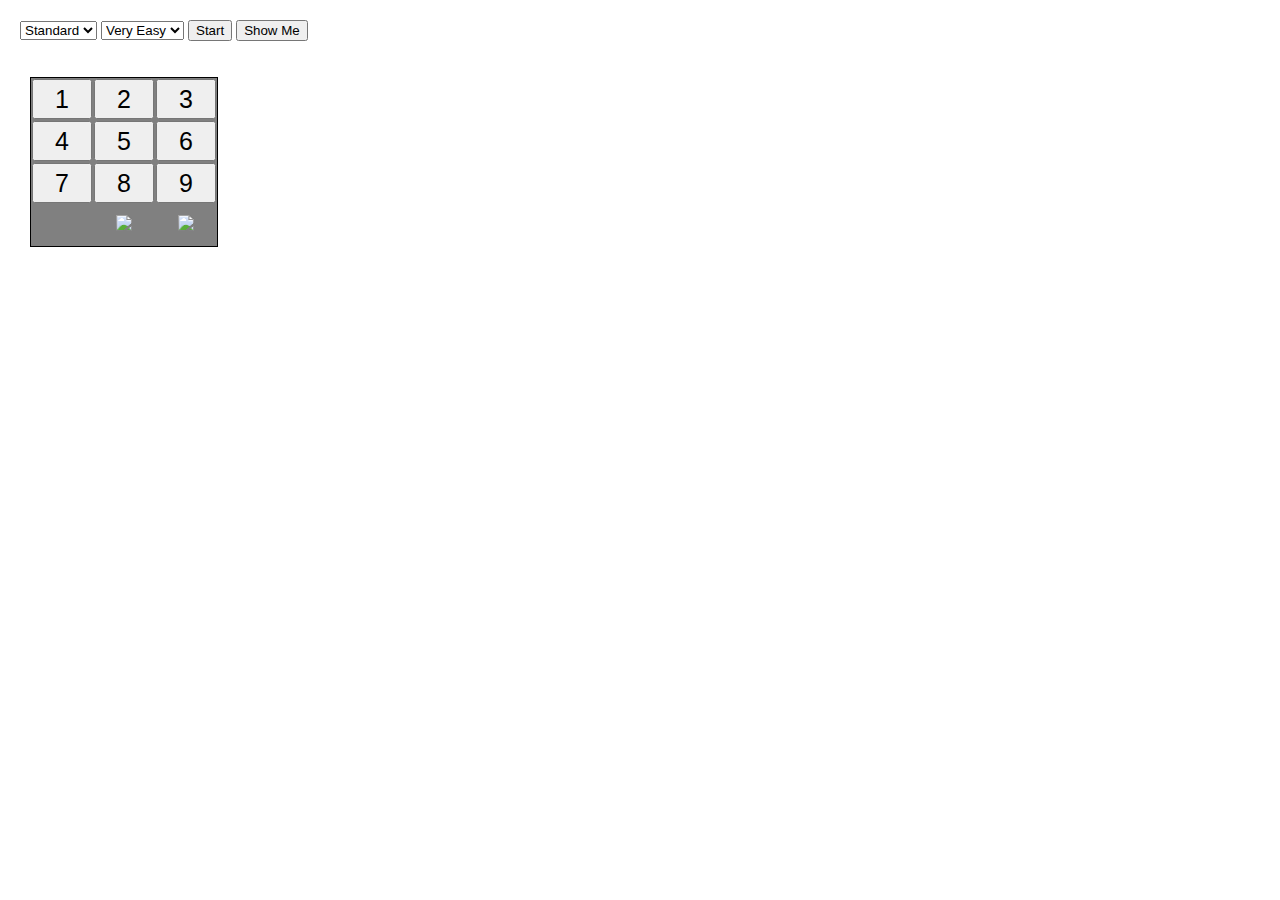
==== index.html @ 5b207a65 "Enhanced the playcell function to include unselecting cell number and added styles." ====
<!doctype html>
<html>
<head>
<title>Sudoku</title>
<link rel="stylesheet" type="text/css" href="css/style.css">

<!-- <script src="js/jquery-3.1.1.min.js" type="text/javascript"></script> -->
<script src="js/game.js" type="text/javascript"></script>
<script src="js/cell.js" type="text/javascript"></script>
<script>
var myGame;
var test = [1,2,3];

function startGame() {
	myGame = new Game(document.getElementById("variation").value, document.getElementById("difficulty").value);
}

function showMe() {
	console.log(test[2]);
}
</script>
</head>

<body>
<div id="header">
	<select name="variation" id="variation">
		<option value="1">Standard</option>
	</select>
	<select name="difficulty" id="difficulty">
		<option value="1">Very Easy</option>
		<option value="2">Easy</option>
		<option value="3">Moderate</option>
		<option value="4">Hard</option>
		<option value="5">Very Hard</option>
	</select>
	<button type="button" onClick="startGame()">Start</button>
	<button type="button" onClick="showMe()">Show Me</button>
	<br/><br/><br/>
</div>
<div id="game-wrapper">
	<div id="game-board-wrapper"></div>
	<div id="game-pad-wrapper">
		<table id="game-pad">
			<tr>
				<td><button onClick="myGame.playNumber(1);">1</button></td>
				<td><button onClick="myGame.playNumber(2);">2</button></td>
				<td><button onClick="myGame.playNumber(3);">3</button></td>
			</tr>
			<tr>
				<td><button onClick="myGame.playNumber(4);">4</button></td>
				<td><button onClick="myGame.playNumber(5);">5</button></td>
				<td><button onClick="myGame.playNumber(6);">6</button></td>
			</tr>
			<tr>
				<td><button onClick="myGame.playNumber(7);">7</button></td>
				<td><button onClick="myGame.playNumber(8);">8</button></td>
				<td><button onClick="myGame.playNumber(9);">9</button></td>
			</tr>
			<tr>
				<td>&nbsp;</td>
				<td><a href="javascript: void(0);" onClick="myGame.clearNumbers();"><img src="img/cross.png" width=30></a></td>
				<td><img src="img/pause.png" width=30></td>
			</tr>
		<table>
	</div>
	<div id="game-error-wrapper"></div>
</div>
</body>
</html>
---- css/style.css ----
html, body {
	padding: 10px;
	margin: 0;
}

div#header {margin: auto;}

div#game-board-wrapper {float: left;}
div#game-pad-wrapper {float: left; margin-left: 10px;}
div#game-error-wrapper {float: left; margin-left: 10px;}

table.game-board {
	margin: auto;
	border-collapse: collapse;
	border: 2px solid black;
}

table.game-board td {
	width: 30px;
	height: 30px;
	padding: 10px;
	font: 30px arial, sans-serif;
	text-align: center;
}x

table.game-board td.highlighted {
	background-color: #EEEEEE;
}

table.game-board td.row-last {
	border-bottom: 1px solid black;
}

table.game-board td.hard-top {
	border-top: 2px solid black;
}

table.game-board td.col-last {
	border-right: 1px solid black;
}

table.game-board td.hard-left {
	border-left: 2px solid black;
}

table.game-board td.normal {
	border-right: 1px solid black;
	border-bottom: 1px solid black;
}

table.game-board td.hand {
	cursor: pointer;
}

table.game-board td.selectedNumber {
	background-color: yellow;
}

table.game-board td.errorCell {
	background-color: #F00;
}

table.game-board td.bold {
	font-weight: bold;
}

table.game-board td.lighter {
	font-weight: lighter;
}

table#game-pad {
	border-collapse: collapse;
	border: 1px solid black;
}

table#game-pad td {
	width: 60px;
	height: 40px;
	text-align: center;
	background-color: grey;	
}

table#game-pad button {
	width: 60px;
	height: 40px;
	font: 25px arial, sans-serif;
	cursor: pointer;
}

div#game-error-wrapper ul {
	list-style: disc;
}
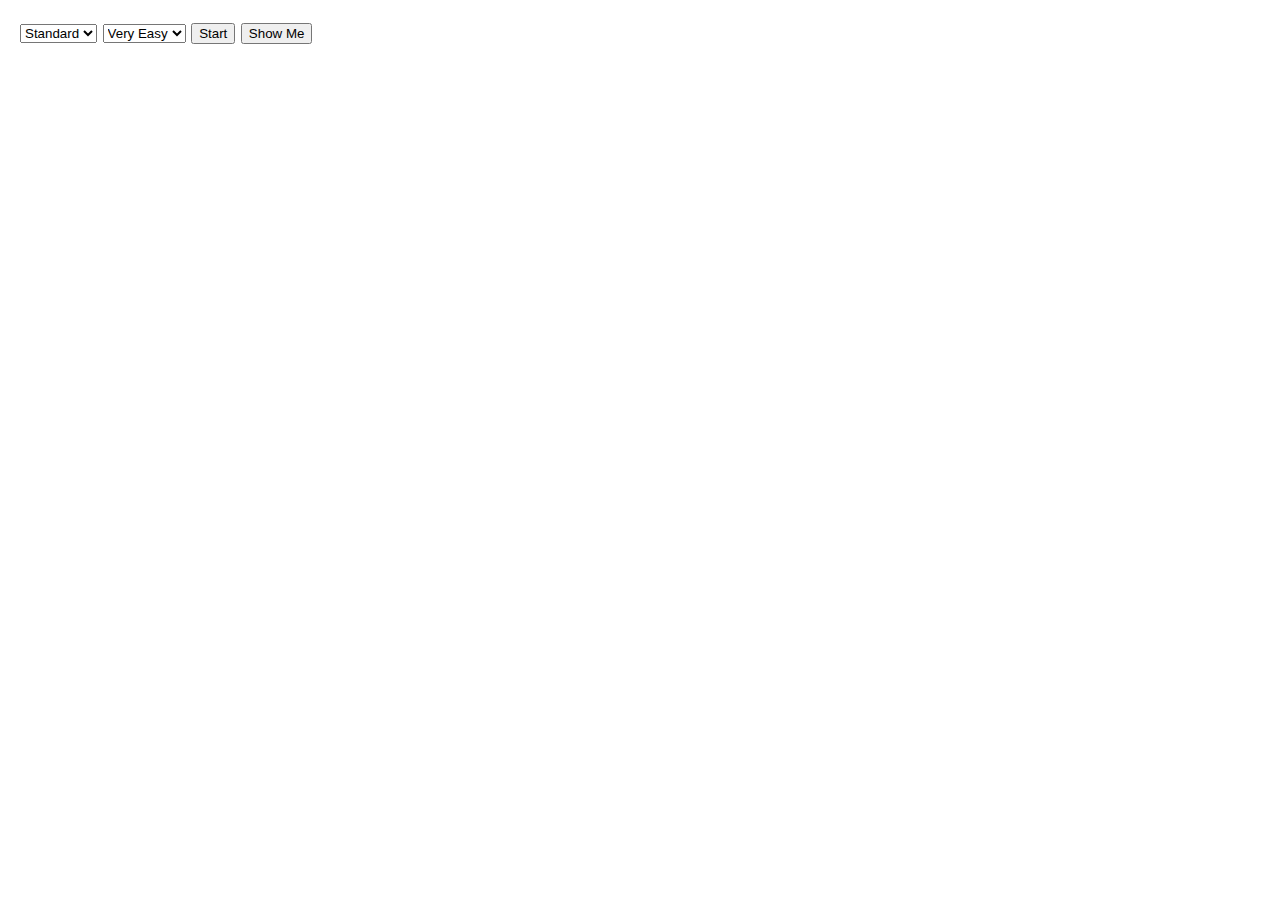
==== commit b3030b04: "Merge branch 'master' of https://github.com/fedomain/sudokuapp" ====
--- a/index.html
+++ b/index.html
@@ -4,19 +4,19 @@
 <title>Sudoku</title>
 <link rel="stylesheet" type="text/css" href="css/style.css">
 
-<!-- <script src="js/jquery-3.1.1.min.js" type="text/javascript"></script> -->
-<script src="js/game.js" type="text/javascript"></script>
-<script src="js/cell.js" type="text/javascript"></script>
+<!-- <script type="text/javascript" src="js/jquery-3.1.1.min.js"></script> -->
+<script type="text/javascript" src="js/game.js"></script>
+<script type="text/javascript" src="js/cell.js"></script>
 <script>
 var myGame;
-var test = [1,2,3];
 
 function startGame() {
 	myGame = new Game(document.getElementById("variation").value, document.getElementById("difficulty").value);
 }
 
 function showMe() {
-	console.log(test[2]);
+	//console.log(test[2]);
+	myGame.fedtest();
 }
 </script>
 </head>
@@ -38,8 +38,12 @@
 	<br/><br/><br/>
 </div>
 <div id="game-wrapper">
+	<div id="game-header-wrapper">
+		<span id="game-header"></span>
+		<span id="game-timer"></span>
+	</div>
 	<div id="game-board-wrapper"></div>
-	<div id="game-pad-wrapper">
+	<div id="game-pad-wrapper" class="hide">
 		<table id="game-pad">
 			<tr>
 				<td><button onClick="myGame.playNumber(1);">1</button></td>
@@ -65,5 +69,6 @@
 	</div>
 	<div id="game-error-wrapper"></div>
 </div>
+<div id="fedtest"></div>
 </body>
-</html>+</html>
--- a/css/style.css
+++ b/css/style.css
@@ -1,13 +1,17 @@
 html, body {
 	padding: 10px;
 	margin: 0;
+	font: 20px arial, sans-serif;
 }
 
 div#header {margin: auto;}
+div#game-wrapper {width: 70%;}
 
-div#game-board-wrapper {float: left;}
-div#game-pad-wrapper {float: left; margin-left: 10px;}
-div#game-error-wrapper {float: left; margin-left: 10px;}
+div#game-header-wrapper {width: 100%; padding: 5px;}
+div#game-board-wrapper {float: left; width: 50%;}
+div#game-pad-wrapper {float: right; width: 50%; height: 170px;}
+div#game-error-wrapper {float: left; width: 100%;}
+
 
 table.game-board {
 	margin: auto;
@@ -19,9 +23,9 @@
 	width: 30px;
 	height: 30px;
 	padding: 10px;
-	font: 30px arial, sans-serif;
+	font-size: 30px;
 	text-align: center;
-}x
+}
 
 table.game-board td.highlighted {
 	background-color: #EEEEEE;
@@ -77,16 +81,21 @@
 	width: 60px;
 	height: 40px;
 	text-align: center;
-	background-color: grey;	
+	background-color: grey;
 }
 
 table#game-pad button {
 	width: 60px;
 	height: 40px;
-	font: 25px arial, sans-serif;
+	font-size: 25px;
 	cursor: pointer;
 }
 
 div#game-error-wrapper ul {
-	list-style: disc;
-}+	list-style: none;
+	font-size: 15px;
+}
+
+/* generic classes */
+.hide {display: none;}
+.show {display: block;}
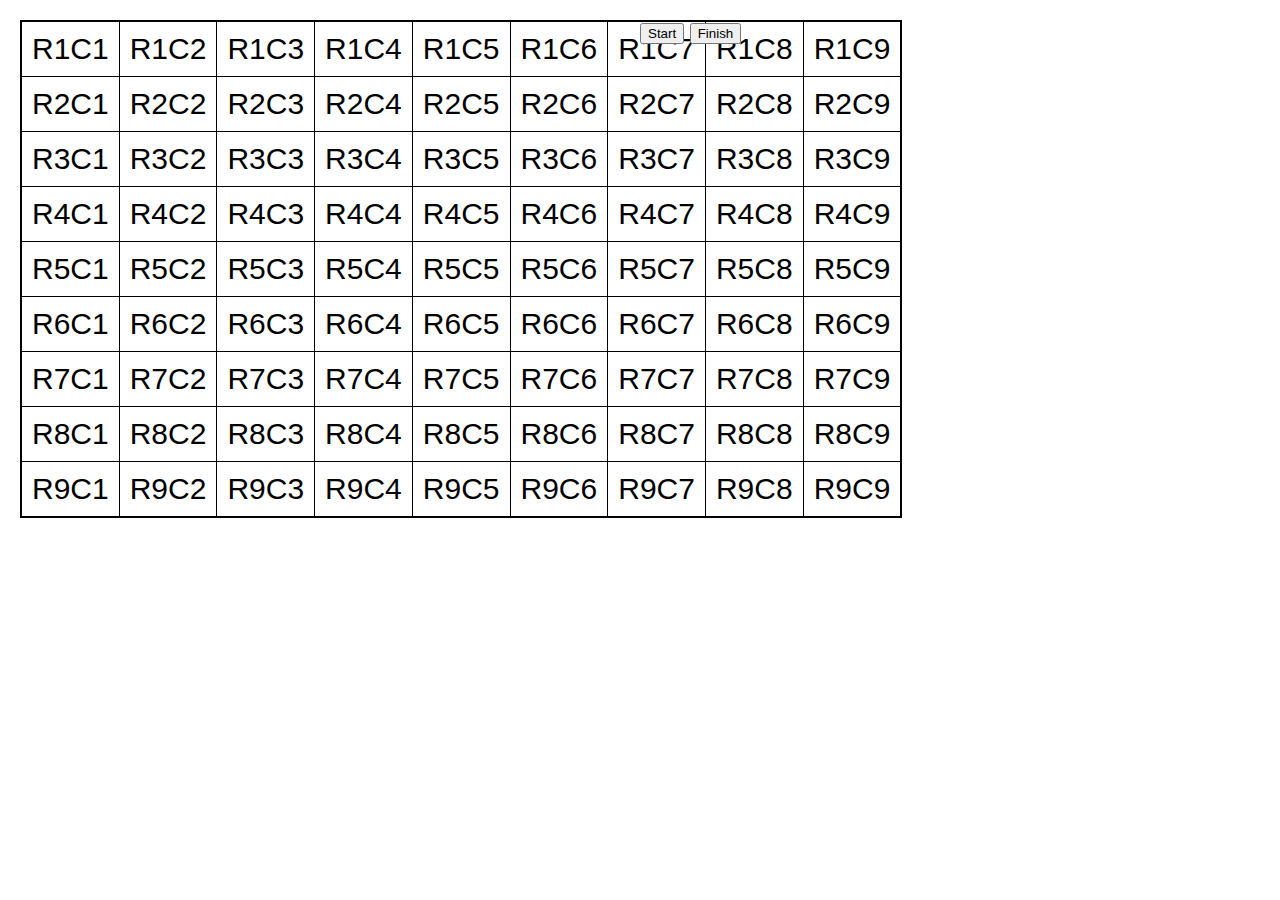
==== commit 12080e2e: "Completed the creation of the game board and some of the interface design" ====
--- a/index.html
+++ b/index.html
@@ -1,74 +1,158 @@
 <!doctype html>
 <html>
 <head>
+<meta http-equiv="Content-Type" content="text/html; charset=utf-8"/>
 <title>Sudoku</title>
 <link rel="stylesheet" type="text/css" href="css/style.css">
+<script>
+	function getRndInteger(minimum, maximum) {
+		var max = maximum + 1;
+		var result = Math.floor(Math.random() * (max - minimum)) + minimum;
+		return result;
+	}
 
-<!-- <script type="text/javascript" src="js/jquery-3.1.1.min.js"></script> -->
-<script type="text/javascript" src="js/game.js"></script>
-<script type="text/javascript" src="js/cell.js"></script>
-<script>
-var myGame;
+	function getNumberOfRandoms(number, min, max) {
+		var random = 0;
+		var result = [];
 
-function startGame() {
-	myGame = new Game(document.getElementById("variation").value, document.getElementById("difficulty").value);
-}
+		while (result.length < number) {
+			random = getRndInteger(min, max);
 
-function showMe() {
-	//console.log(test[2]);
-	myGame.fedtest();
-}
+			if (!result.includes(random)) {
+				result.push(random);
+			}
+		}
+
+		return result;
+	}
+
+	function getStart() {
+		showResult(getNumberOfRandoms(30, 1, 81));
+	}
+
+	function getFinish() {
+		showResult(getNumberOfRandoms(9, 1, 9));
+	}
+
+	function showResult(result) {
+		var html = "";
+		for (var i=0; i<result.length; i++) {
+			html += "[" + result[i] + "] ";
+		}
+
+		document.getElementById("result").innerHTML = html;
+	}
 </script>
 </head>
 
 <body>
-<div id="header">
-	<select name="variation" id="variation">
-		<option value="1">Standard</option>
-	</select>
-	<select name="difficulty" id="difficulty">
-		<option value="1">Very Easy</option>
-		<option value="2">Easy</option>
-		<option value="3">Moderate</option>
-		<option value="4">Hard</option>
-		<option value="5">Very Hard</option>
-	</select>
-	<button type="button" onClick="startGame()">Start</button>
-	<button type="button" onClick="showMe()">Show Me</button>
-	<br/><br/><br/>
+<div id="game-board-wrapper">
+	<table class="game-board">
+		<tr id="row1">
+			<td id="R1C1" class="normal alt-background">R1C1</td>
+			<td id="R1C2" class="normal alt-background">R1C2</td>
+			<td id="R1C3" class="normal alt-background heavy-border-right">R1C3</td>
+			<td id="R1C4" class="normal">R1C4</td>
+			<td id="R1C5" class="normal">R1C5</td>
+			<td id="R1C6" class="normal heavy-border-right">R1C6</td>
+			<td id="R1C7" class="normal alt-background">R1C7</td>
+			<td id="R1C8" class="normal alt-background">R1C8</td>
+			<td id="R1C9" class="normal alt-background">R1C9</td>
+		</tr>
+		<tr id="row2">
+			<td id="R2C1" class="normal alt-background">R2C1</td>
+			<td id="R2C2" class="normal alt-background">R2C2</td>
+			<td id="R2C3" class="normal alt-background heavy-border-right">R2C3</td>
+			<td id="R2C4" class="normal">R2C4</td>
+			<td id="R2C5" class="normal">R2C5</td>
+			<td id="R2C6" class="normal heavy-border-right">R2C6</td>
+			<td id="R2C7" class="normal alt-background">R2C7</td>
+			<td id="R2C8" class="normal alt-background">R2C8</td>
+			<td id="R2C9" class="normal alt-background">R2C9</td>
+		</tr>
+		<tr id="row3">
+			<td id="R3C1" class="normal alt-background heavy-border-bottom">R3C1</td>
+			<td id="R3C2" class="normal alt-background heavy-border-bottom">R3C2</td>
+			<td id="R3C3" class="normal alt-background heavy-border-bottom heavy-border-right">R3C3</td>
+			<td id="R3C4" class="normal heavy-border-bottom">R3C4</td>
+			<td id="R3C5" class="normal heavy-border-bottom">R3C5</td>
+			<td id="R3C6" class="normal heavy-border-bottom heavy-border-right">R3C6</td>
+			<td id="R3C7" class="normal alt-background heavy-border-bottom">R3C7</td>
+			<td id="R3C8" class="normal alt-background heavy-border-bottom">R3C8</td>
+			<td id="R3C9" class="normal alt-background heavy-border-bottom">R3C9</td>
+		</tr>
+		<tr id="row4">
+			<td id="R4C1" class="normal">R4C1</td>
+			<td id="R4C2" class="normal">R4C2</td>
+			<td id="R4C3" class="normal heavy-border-right">R4C3</td>
+			<td id="R4C4" class="normal alt-background">R4C4</td>
+			<td id="R4C5" class="normal alt-background">R4C5</td>
+			<td id="R4C6" class="normal alt-background heavy-border-right">R4C6</td>
+			<td id="R4C7" class="normal">R4C7</td>
+			<td id="R4C8" class="normal">R4C8</td>
+			<td id="R4C9" class="normal">R4C9</td>
+		</tr>
+		<tr id="row5">
+			<td id="R5C1" class="normal">R5C1</td>
+			<td id="R5C2" class="normal">R5C2</td>
+			<td id="R5C3" class="normal heavy-border-right">R5C3</td>
+			<td id="R5C4" class="normal alt-background">R5C4</td>
+			<td id="R5C5" class="normal alt-background">R5C5</td>
+			<td id="R5C6" class="normal alt-background heavy-border-right">R5C6</td>
+			<td id="R5C7" class="normal">R5C7</td>
+			<td id="R5C8" class="normal">R5C8</td>
+			<td id="R5C9" class="normal">R5C9</td>
+		</tr>
+		<tr id="row6">
+			<td id="R6C1" class="normal heavy-border-bottom">R6C1</td>
+			<td id="R6C2" class="normal heavy-border-bottom">R6C2</td>
+			<td id="R6C3" class="normal heavy-border-bottom heavy-border-right">R6C3</td>
+			<td id="R6C4" class="normal alt-background heavy-border-bottom">R6C4</td>
+			<td id="R6C5" class="normal alt-background heavy-border-bottom">R6C5</td>
+			<td id="R6C6" class="normal alt-background heavy-border-bottom heavy-border-right">R6C6</td>
+			<td id="R6C7" class="normal heavy-border-bottom">R6C7</td>
+			<td id="R6C8" class="normal heavy-border-bottom">R6C8</td>
+			<td id="R6C9" class="normal heavy-border-bottom">R6C9</td>
+		</tr>
+		<tr id="row7">
+			<td id="R7C1" class="normal alt-background">R7C1</td>
+			<td id="R7C2" class="normal alt-background">R7C2</td>
+			<td id="R7C3" class="normal alt-background heavy-border-right">R7C3</td>
+			<td id="R7C4" class="normal">R7C4</td>
+			<td id="R7C5" class="normal">R7C5</td>
+			<td id="R7C6" class="normal heavy-border-right">R7C6</td>
+			<td id="R7C7" class="normal alt-background">R7C7</td>
+			<td id="R7C8" class="normal alt-background">R7C8</td>
+			<td id="R7C9" class="normal alt-background">R7C9</td>
+		</tr>
+		<tr id="row8">
+			<td id="R8C1" class="normal alt-background">R8C1</td>
+			<td id="R8C2" class="normal alt-background">R8C2</td>
+			<td id="R8C3" class="normal alt-background heavy-border-right">R8C3</td>
+			<td id="R8C4" class="normal">R8C4</td>
+			<td id="R8C5" class="normal">R8C5</td>
+			<td id="R8C6" class="normal heavy-border-right">R8C6</td>
+			<td id="R8C7" class="normal alt-background">R8C7</td>
+			<td id="R8C8" class="normal alt-background">R8C8</td>
+			<td id="R8C9" class="normal alt-background">R8C9</td>
+		</tr>
+		<tr id="row9">
+			<td id="R9C1" class="normal alt-background">R9C1</td>
+			<td id="R9C2" class="normal alt-background">R9C2</td>
+			<td id="R9C3" class="normal alt-background heavy-border-right">R9C3</td>
+			<td id="R9C4" class="normal">R9C4</td>
+			<td id="R9C5" class="normal">R9C5</td>
+			<td id="R9C6" class="normal heavy-border-right">R9C6</td>
+			<td id="R9C7" class="normal alt-background">R9C7</td>
+			<td id="R9C8" class="normal alt-background">R9C8</td>
+			<td id="R9C9" class="normal alt-background">R9C9</td>
+		</tr>
+	</table>
 </div>
-<div id="game-wrapper">
-	<div id="game-header-wrapper">
-		<span id="game-header"></span>
-		<span id="game-timer"></span>
-	</div>
-	<div id="game-board-wrapper"></div>
-	<div id="game-pad-wrapper" class="hide">
-		<table id="game-pad">
-			<tr>
-				<td><button onClick="myGame.playNumber(1);">1</button></td>
-				<td><button onClick="myGame.playNumber(2);">2</button></td>
-				<td><button onClick="myGame.playNumber(3);">3</button></td>
-			</tr>
-			<tr>
-				<td><button onClick="myGame.playNumber(4);">4</button></td>
-				<td><button onClick="myGame.playNumber(5);">5</button></td>
-				<td><button onClick="myGame.playNumber(6);">6</button></td>
-			</tr>
-			<tr>
-				<td><button onClick="myGame.playNumber(7);">7</button></td>
-				<td><button onClick="myGame.playNumber(8);">8</button></td>
-				<td><button onClick="myGame.playNumber(9);">9</button></td>
-			</tr>
-			<tr>
-				<td>&nbsp;</td>
-				<td><a href="javascript: void(0);" onClick="myGame.clearNumbers();"><img src="img/cross.png" width=30></a></td>
-				<td><img src="img/pause.png" width=30></td>
-			</tr>
-		<table>
-	</div>
-	<div id="game-error-wrapper"></div>
+<div id="game-controls">
+	<button onClick="getStart();">Start</button>
+	<button onClick="getFinish();">Finish</button>
 </div>
-<div id="fedtest"></div>
+<div id="result"></div>
 </body>
 </html>
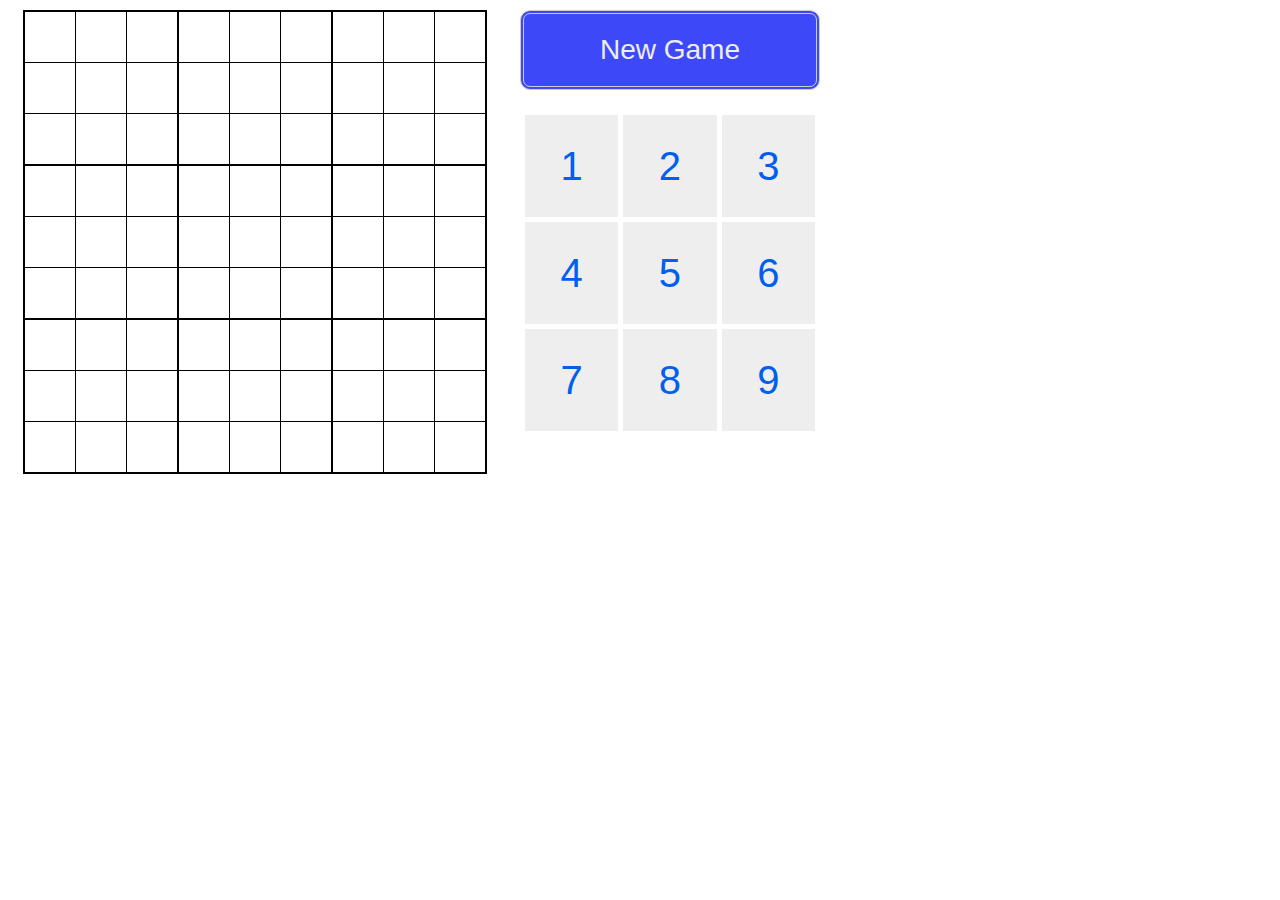
==== commit 12a55553: "continuing to add functions" ====
--- a/index.html
+++ b/index.html
@@ -1,158 +1,140 @@
-<!doctype html>
-<html>
+<!DOCTYPE html>
+<hrml>
 <head>
 <meta http-equiv="Content-Type" content="text/html; charset=utf-8"/>
-<title>Sudoku</title>
+<title>Fedtest</title>
 <link rel="stylesheet" type="text/css" href="css/style.css">
-<script>
-	function getRndInteger(minimum, maximum) {
-		var max = maximum + 1;
-		var result = Math.floor(Math.random() * (max - minimum)) + minimum;
-		return result;
-	}
-
-	function getNumberOfRandoms(number, min, max) {
-		var random = 0;
-		var result = [];
-
-		while (result.length < number) {
-			random = getRndInteger(min, max);
-
-			if (!result.includes(random)) {
-				result.push(random);
-			}
-		}
-
-		return result;
-	}
-
-	function getStart() {
-		showResult(getNumberOfRandoms(30, 1, 81));
-	}
-
-	function getFinish() {
-		showResult(getNumberOfRandoms(9, 1, 9));
-	}
-
-	function showResult(result) {
-		var html = "";
-		for (var i=0; i<result.length; i++) {
-			html += "[" + result[i] + "] ";
-		}
-
-		document.getElementById("result").innerHTML = html;
-	}
-</script>
+<script src="js/helper.js"></script>
+<script src="js/sudoku.js"></script>
+<script src="js/cell.js"></script>
+<script src="js/game.js"></script>
 </head>
 
 <body>
-<div id="game-board-wrapper">
-	<table class="game-board">
-		<tr id="row1">
-			<td id="R1C1" class="normal alt-background">R1C1</td>
-			<td id="R1C2" class="normal alt-background">R1C2</td>
-			<td id="R1C3" class="normal alt-background heavy-border-right">R1C3</td>
-			<td id="R1C4" class="normal">R1C4</td>
-			<td id="R1C5" class="normal">R1C5</td>
-			<td id="R1C6" class="normal heavy-border-right">R1C6</td>
-			<td id="R1C7" class="normal alt-background">R1C7</td>
-			<td id="R1C8" class="normal alt-background">R1C8</td>
-			<td id="R1C9" class="normal alt-background">R1C9</td>
-		</tr>
-		<tr id="row2">
-			<td id="R2C1" class="normal alt-background">R2C1</td>
-			<td id="R2C2" class="normal alt-background">R2C2</td>
-			<td id="R2C3" class="normal alt-background heavy-border-right">R2C3</td>
-			<td id="R2C4" class="normal">R2C4</td>
-			<td id="R2C5" class="normal">R2C5</td>
-			<td id="R2C6" class="normal heavy-border-right">R2C6</td>
-			<td id="R2C7" class="normal alt-background">R2C7</td>
-			<td id="R2C8" class="normal alt-background">R2C8</td>
-			<td id="R2C9" class="normal alt-background">R2C9</td>
-		</tr>
-		<tr id="row3">
-			<td id="R3C1" class="normal alt-background heavy-border-bottom">R3C1</td>
-			<td id="R3C2" class="normal alt-background heavy-border-bottom">R3C2</td>
-			<td id="R3C3" class="normal alt-background heavy-border-bottom heavy-border-right">R3C3</td>
-			<td id="R3C4" class="normal heavy-border-bottom">R3C4</td>
-			<td id="R3C5" class="normal heavy-border-bottom">R3C5</td>
-			<td id="R3C6" class="normal heavy-border-bottom heavy-border-right">R3C6</td>
-			<td id="R3C7" class="normal alt-background heavy-border-bottom">R3C7</td>
-			<td id="R3C8" class="normal alt-background heavy-border-bottom">R3C8</td>
-			<td id="R3C9" class="normal alt-background heavy-border-bottom">R3C9</td>
-		</tr>
-		<tr id="row4">
-			<td id="R4C1" class="normal">R4C1</td>
-			<td id="R4C2" class="normal">R4C2</td>
-			<td id="R4C3" class="normal heavy-border-right">R4C3</td>
-			<td id="R4C4" class="normal alt-background">R4C4</td>
-			<td id="R4C5" class="normal alt-background">R4C5</td>
-			<td id="R4C6" class="normal alt-background heavy-border-right">R4C6</td>
-			<td id="R4C7" class="normal">R4C7</td>
-			<td id="R4C8" class="normal">R4C8</td>
-			<td id="R4C9" class="normal">R4C9</td>
-		</tr>
-		<tr id="row5">
-			<td id="R5C1" class="normal">R5C1</td>
-			<td id="R5C2" class="normal">R5C2</td>
-			<td id="R5C3" class="normal heavy-border-right">R5C3</td>
-			<td id="R5C4" class="normal alt-background">R5C4</td>
-			<td id="R5C5" class="normal alt-background">R5C5</td>
-			<td id="R5C6" class="normal alt-background heavy-border-right">R5C6</td>
-			<td id="R5C7" class="normal">R5C7</td>
-			<td id="R5C8" class="normal">R5C8</td>
-			<td id="R5C9" class="normal">R5C9</td>
-		</tr>
-		<tr id="row6">
-			<td id="R6C1" class="normal heavy-border-bottom">R6C1</td>
-			<td id="R6C2" class="normal heavy-border-bottom">R6C2</td>
-			<td id="R6C3" class="normal heavy-border-bottom heavy-border-right">R6C3</td>
-			<td id="R6C4" class="normal alt-background heavy-border-bottom">R6C4</td>
-			<td id="R6C5" class="normal alt-background heavy-border-bottom">R6C5</td>
-			<td id="R6C6" class="normal alt-background heavy-border-bottom heavy-border-right">R6C6</td>
-			<td id="R6C7" class="normal heavy-border-bottom">R6C7</td>
-			<td id="R6C8" class="normal heavy-border-bottom">R6C8</td>
-			<td id="R6C9" class="normal heavy-border-bottom">R6C9</td>
-		</tr>
-		<tr id="row7">
-			<td id="R7C1" class="normal alt-background">R7C1</td>
-			<td id="R7C2" class="normal alt-background">R7C2</td>
-			<td id="R7C3" class="normal alt-background heavy-border-right">R7C3</td>
-			<td id="R7C4" class="normal">R7C4</td>
-			<td id="R7C5" class="normal">R7C5</td>
-			<td id="R7C6" class="normal heavy-border-right">R7C6</td>
-			<td id="R7C7" class="normal alt-background">R7C7</td>
-			<td id="R7C8" class="normal alt-background">R7C8</td>
-			<td id="R7C9" class="normal alt-background">R7C9</td>
-		</tr>
-		<tr id="row8">
-			<td id="R8C1" class="normal alt-background">R8C1</td>
-			<td id="R8C2" class="normal alt-background">R8C2</td>
-			<td id="R8C3" class="normal alt-background heavy-border-right">R8C3</td>
-			<td id="R8C4" class="normal">R8C4</td>
-			<td id="R8C5" class="normal">R8C5</td>
-			<td id="R8C6" class="normal heavy-border-right">R8C6</td>
-			<td id="R8C7" class="normal alt-background">R8C7</td>
-			<td id="R8C8" class="normal alt-background">R8C8</td>
-			<td id="R8C9" class="normal alt-background">R8C9</td>
-		</tr>
-		<tr id="row9">
-			<td id="R9C1" class="normal alt-background">R9C1</td>
-			<td id="R9C2" class="normal alt-background">R9C2</td>
-			<td id="R9C3" class="normal alt-background heavy-border-right">R9C3</td>
-			<td id="R9C4" class="normal">R9C4</td>
-			<td id="R9C5" class="normal">R9C5</td>
-			<td id="R9C6" class="normal heavy-border-right">R9C6</td>
-			<td id="R9C7" class="normal alt-background">R9C7</td>
-			<td id="R9C8" class="normal alt-background">R9C8</td>
-			<td id="R9C9" class="normal alt-background">R9C9</td>
-		</tr>
-	</table>
+<div id="wrapper">
+  <div id="game-board-wrapper">
+    <table id="game-board">
+      <tr id="row1">
+        <td id="r0c0" class="normal" onClick="game.cellSelect(0,0);"></td>
+        <td id="r0c1" class="normal" onClick="game.cellSelect(0,1);"></td>
+        <td id="r0c2" class="normal heavy-border-right" onClick="game.cellSelect(0,2);"></td>
+        <td id="r0c3" class="normal" onClick="game.cellSelect(0,3);"></td>
+        <td id="r0c4" class="normal" onClick="game.cellSelect(0,4);"></td>
+        <td id="r0c5" class="normal heavy-border-right" onClick="game.cellSelect(0,5);"></td>
+        <td id="r0c6" class="normal" onClick="game.cellSelect(0,6);"></td>
+        <td id="r0c7" class="normal" onClick="game.cellSelect(0,7);"></td>
+        <td id="r0c8" class="normal" onClick="game.cellSelect(0,8);"></td>
+      </tr>
+      <tr id="row2">
+        <td id="r1c0" class="normal" onClick="game.cellSelect(1,0);"></td>
+        <td id="r1c1" class="normal" onClick="game.cellSelect(1,1);"></td>
+        <td id="r1c2" class="normal heavy-border-right" onClick="game.cellSelect(1,2);"></td>
+        <td id="r1c3" class="normal" onClick="game.cellSelect(1,3);"></td>
+        <td id="r1c4" class="normal" onClick="game.cellSelect(1,4);"></td>
+        <td id="r1c5" class="normal heavy-border-right" onClick="game.cellSelect(1,5);"></td>
+        <td id="r1c6" class="normal" onClick="game.cellSelect(1,6);"></td>
+        <td id="r1c7" class="normal" onClick="game.cellSelect(1,7);"></td>
+        <td id="r1c8" class="normal" onClick="game.cellSelect(1,8);"></td>
+      </tr>
+      <tr id="row3">
+        <td id="r2c0" class="normal heavy-border-bottom" onClick="game.cellSelect(2,0);"></td>
+        <td id="r2c1" class="normal heavy-border-bottom" onClick="game.cellSelect(2,1);"></td>
+        <td id="r2c2" class="normal heavy-border-bottom heavy-border-right" onClick="game.cellSelect(2,2);"></td>
+        <td id="r2c3" class="normal heavy-border-bottom" onClick="game.cellSelect(2,3);"></td>
+        <td id="r2c4" class="normal heavy-border-bottom" onClick="game.cellSelect(2,4);"></td>
+        <td id="r2c5" class="normal heavy-border-bottom heavy-border-right" onClick="game.cellSelect(2,5);"></td>
+        <td id="r2c6" class="normal heavy-border-bottom" onClick="game.cellSelect(2,6);"></td>
+        <td id="r2c7" class="normal heavy-border-bottom" onClick="game.cellSelect(2,7);"></td>
+        <td id="r2c8" class="normal heavy-border-bottom" onClick="game.cellSelect(2,8);"></td>
+      </tr>
+      <tr id="row4">
+        <td id="r3c0" class="normal" onClick="game.cellSelect(3,0);"></td>
+        <td id="r3c1" class="normal" onClick="game.cellSelect(3,1);"></td>
+        <td id="r3c2" class="normal heavy-border-right" onClick="game.cellSelect(3,2);"></td>
+        <td id="r3c3" class="normal" onClick="game.cellSelect(3,3);"></td>
+        <td id="r3c4" class="normal" onClick="game.cellSelect(3,4);"></td>
+        <td id="r3c5" class="normal heavy-border-right" onClick="game.cellSelect(3,5);"></td>
+        <td id="r3c6" class="normal" onClick="game.cellSelect(3,6);"></td>
+        <td id="r3c7" class="normal" onClick="game.cellSelect(3,7);"></td>
+        <td id="r3c8" class="normal" onClick="game.cellSelect(3,8);"></td>
+      </tr>
+      <tr id="row5">
+        <td id="r4c0" class="normal" onClick="game.cellSelect(4,0);"></td>
+        <td id="r4c1" class="normal" onClick="game.cellSelect(4,1);"></td>
+        <td id="r4c2" class="normal heavy-border-right" onClick="game.cellSelect(4,2);"></td>
+        <td id="r4c3" class="normal" onClick="game.cellSelect(4,3);"></td>
+        <td id="r4c4" class="normal" onClick="game.cellSelect(4,4);"></td>
+        <td id="r4c5" class="normal heavy-border-right" onClick="game.cellSelect(4,5);"></td>
+        <td id="r4c6" class="normal" onClick="game.cellSelect(4,6);"></td>
+        <td id="r4c7" class="normal" onClick="game.cellSelect(4,7);"></td>
+        <td id="r4c8" class="normal" onClick="game.cellSelect(4,8);"></td>
+      </tr>
+      <tr id="row6">
+        <td id="r5c0" class="normal heavy-border-bottom" onClick="game.cellSelect(5,0);"></td>
+        <td id="r5c1" class="normal heavy-border-bottom" onClick="game.cellSelect(5,1);"></td>
+        <td id="r5c2" class="normal heavy-border-bottom heavy-border-right" onClick="game.cellSelect(5,2);"></td>
+        <td id="r5c3" class="normal heavy-border-bottom" onClick="game.cellSelect(5,3);"></td>
+        <td id="r5c4" class="normal heavy-border-bottom" onClick="game.cellSelect(5,4);"></td>
+        <td id="r5c5" class="normal heavy-border-bottom heavy-border-right" onClick="game.cellSelect(5,5);"></td>
+        <td id="r5c6" class="normal heavy-border-bottom" onClick="game.cellSelect(5,6);"></td>
+        <td id="r5c7" class="normal heavy-border-bottom" onClick="game.cellSelect(5,7);"></td>
+        <td id="r5c8" class="normal heavy-border-bottom" onClick="game.cellSelect(5,8);"></td>
+      </tr>
+      <tr id="row7">
+        <td id="r6c0" class="normal" onClick="game.cellSelect(6,0);"></td>
+        <td id="r6c1" class="normal" onClick="game.cellSelect(6,1);"></td>
+        <td id="r6c2" class="normal heavy-border-right" onClick="game.cellSelect(6,2);"></td>
+        <td id="r6c3" class="normal" onClick="game.cellSelect(6,3);"></td>
+        <td id="r6c4" class="normal" onClick="game.cellSelect(6,4);"></td>
+        <td id="r6c5" class="normal heavy-border-right" onClick="game.cellSelect(6,5);"></td>
+        <td id="r6c6" class="normal" onClick="game.cellSelect(6,6);"></td>
+        <td id="r6c7" class="normal" onClick="game.cellSelect(6,7);"></td>
+        <td id="r6c8" class="normal" onClick="game.cellSelect(6,8);"></td>
+      </tr>
+      <tr id="row8">
+        <td id="r7c0" class="normal" onClick="game.cellSelect(7,0);"></td>
+        <td id="r7c1" class="normal" onClick="game.cellSelect(7,1);"></td>
+        <td id="r7c2" class="normal heavy-border-right" onClick="game.cellSelect(7,2);"></td>
+        <td id="r7c3" class="normal" onClick="game.cellSelect(7,3);"></td>
+        <td id="r7c4" class="normal" onClick="game.cellSelect(7,4);"></td>
+        <td id="r7c5" class="normal heavy-border-right" onClick="game.cellSelect(7,5);"></td>
+        <td id="r7c6" class="normal" onClick="game.cellSelect(7,6);"></td>
+        <td id="r7c7" class="normal" onClick="game.cellSelect(7,7);"></td>
+        <td id="r7c8" class="normal" onClick="game.cellSelect(7,8);"></td>
+      </tr>
+      <tr id="row9">
+        <td id="r8c0" class="normal" onClick="game.cellSelect(8,0);"></td>
+        <td id="r8c1" class="normal" onClick="game.cellSelect(8,1);"></td>
+        <td id="r8c2" class="normal heavy-border-right" onClick="game.cellSelect(8,2);"></td>
+        <td id="r8c3" class="normal" onClick="game.cellSelect(8,3);"></td>
+        <td id="r8c4" class="normal" onClick="game.cellSelect(8,4);"></td>
+        <td id="r8c5" class="normal heavy-border-right" onClick="game.cellSelect(8,5);"></td>
+        <td id="r8c6" class="normal" onClick="game.cellSelect(8,6);"></td>
+        <td id="r8c7" class="normal" onClick="game.cellSelect(8,7);"></td>
+        <td id="r8c8" class="normal" onClick="game.cellSelect(8,8);"></td>
+      </tr>
+    </table>
+  </div>
+  <div id="game-pad-wrapper">
+    <button onclick="game.startGame();" type="button">New Game</button>
+    <table id="game-pad">
+      <tr>
+        <td onclick="game.playNumber(1)">1</td>
+        <td onclick="game.playNumber(2)">2</td>
+        <td onclick="game.playNumber(3)">3</td>
+      </tr>
+      <tr>
+        <td onclick="game.playNumber(4)">4</td>
+        <td onclick="game.playNumber(5)">5</td>
+        <td onclick="game.playNumber(6)">6</td>
+      </tr>
+      <tr>
+        <td onclick="game.playNumber(7)">7</td>
+        <td onclick="game.playNumber(8)">8</td>
+        <td onclick="game.playNumber(9)">9</td>
+      </tr>
+    </table>
+  </div>
 </div>
-<div id="game-controls">
-	<button onClick="getStart();">Start</button>
-	<button onClick="getFinish();">Finish</button>
-</div>
-<div id="result"></div>
 </body>
-</html>
+</hrml>--- a/css/style.css
+++ b/css/style.css
@@ -1,101 +1,92 @@
 html, body {
-	padding: 10px;
+	padding: 0;
 	margin: 0;
 	font: 20px arial, sans-serif;
 }
 
-div#header {margin: auto;}
-div#game-wrapper {width: 70%;}
+div#wrapper {
+  min-width: 70%;
+  min-height: 70%;
+}
 
-div#game-header-wrapper {width: 100%; padding: 5px;}
-div#game-board-wrapper {float: left; width: 50%;}
-div#game-pad-wrapper {float: right; width: 50%; height: 170px;}
-div#game-error-wrapper {float: left; width: 100%;}
+div#game-board-wrapper {
+  width: 490px;
+  height: 490px;
+  float: left;
+  margin: 10px;
+}
 
+div#game-pad-wrapper {
+  width: 300px;
+  height: 300px;
+  float: left;
+  margin: 10px;
+}
 
-table.game-board {
+table#game-board {
 	margin: auto;
 	border-collapse: collapse;
 	border: 2px solid black;
 }
 
-table.game-board td {
+table#game-board td {
 	width: 30px;
 	height: 30px;
 	padding: 10px;
-	font-size: 30px;
+	font-size: 24px;
 	text-align: center;
+	cursor: pointer;
+	color: #005fee;
+	background-color: #ffffff;
 }
 
-table.game-board td.highlighted {
-	background-color: #EEEEEE;
-}
-
-table.game-board td.row-last {
-	border-bottom: 1px solid black;
-}
-
-table.game-board td.hard-top {
-	border-top: 2px solid black;
-}
-
-table.game-board td.col-last {
-	border-right: 1px solid black;
-}
-
-table.game-board td.hard-left {
-	border-left: 2px solid black;
-}
-
-table.game-board td.normal {
+table#game-board td.normal {
 	border-right: 1px solid black;
 	border-bottom: 1px solid black;
 }
 
-table.game-board td.hand {
-	cursor: pointer;
-}
+table#game-board td.openPosition {color: #000000;}
 
-table.game-board td.selectedNumber {
-	background-color: yellow;
-}
-
-table.game-board td.errorCell {
-	background-color: #F00;
-}
-
-table.game-board td.bold {
-	font-weight: bold;
-}
-
-table.game-board td.lighter {
-	font-weight: lighter;
-}
+table#game-board td.heavy-border-right {border-right: 2px solid black;}
+table#game-board td.heavy-border-bottom {border-bottom: 2px solid black;}
+table#game-board td.selected-background {background-color: #eeeeee;}
+table#game-board td.selected-cell {background-color: #adcaf7;}
+table#game-board td.same-number-background {background-color: #929191;}
+table#game-board td.warning {background-color: #fda1a1;}
 
 table#game-pad {
+	margin: auto;
 	border-collapse: collapse;
-	border: 1px solid black;
 }
 
 table#game-pad td {
-	width: 60px;
-	height: 40px;
+	width: 100px;
+	height: 100px;
+	font-size: 40px;
 	text-align: center;
-	background-color: grey;
+  color: #005fee;
+  background-color: #eeeeee;
+  border: 5px solid #ffffff;
+  cursor: pointer;
 }
 
-table#game-pad button {
-	width: 60px;
-	height: 40px;
-	font-size: 25px;
+table#game-pad td:hover {background-color: #a3adcf;}
+
+button {
+	display: block;
+	background-color: #3d49f8;
+	border-radius: 10px;
+	border: 4px double #cccccc;
+	color: #eeeeee;
+	text-align: center;
+	font-size: 28px;
+	padding: 20px;
+	width: 300px;
+	transition: all 0.5s;
 	cursor: pointer;
+	margin: 0 0 20px 0;
 }
 
-div#game-error-wrapper ul {
-	list-style: none;
-	font-size: 15px;
-}
-
-/* generic classes */
-.hide {display: none;}
-.show {display: block;}
+button:hover {
+	background-color: #636dfd;
+}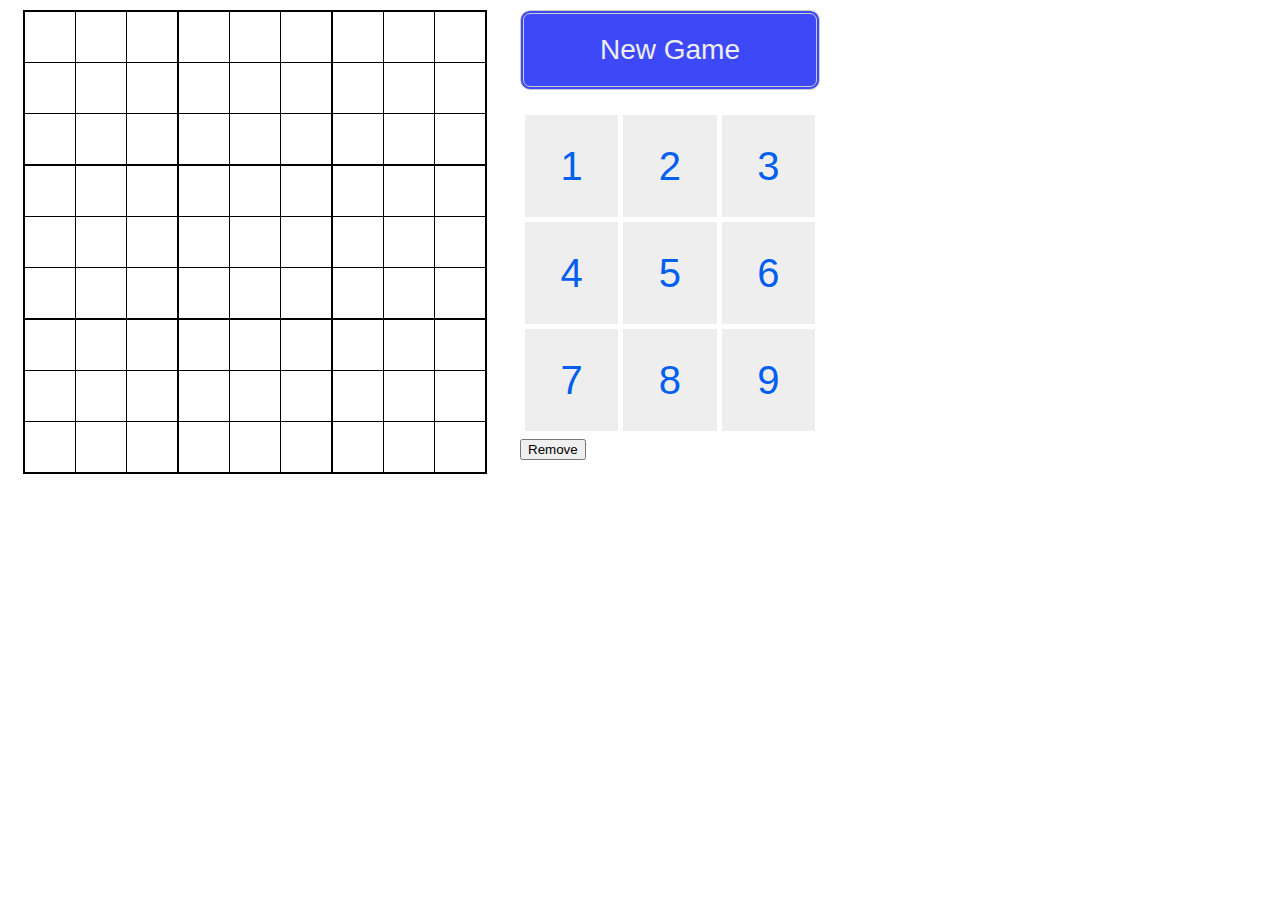
==== commit 4b37ac4c: "Fixing objects in js and adding the Cell object" ====
--- a/index.html
+++ b/index.html
@@ -2,12 +2,17 @@
 <hrml>
 <head>
 <meta http-equiv="Content-Type" content="text/html; charset=utf-8"/>
-<title>Fedtest</title>
+<title>Sudoku Game</title>
 <link rel="stylesheet" type="text/css" href="css/style.css">
-<script src="js/helper.js"></script>
+
+<script src="js/cell.js"></script>
+<script src="js/helpers.js"></script>
+<script src="js/game.js"></script>
 <script src="js/sudoku.js"></script>
-<script src="js/cell.js"></script>
-<script src="js/game.js"></script>
+
+<script>
+let sudoku = new Sudoku();
+</script>
 </head>
 
 <body>
@@ -15,125 +20,126 @@
   <div id="game-board-wrapper">
     <table id="game-board">
       <tr id="row1">
-        <td id="r0c0" class="normal" onClick="game.cellSelect(0,0);"></td>
-        <td id="r0c1" class="normal" onClick="game.cellSelect(0,1);"></td>
-        <td id="r0c2" class="normal heavy-border-right" onClick="game.cellSelect(0,2);"></td>
-        <td id="r0c3" class="normal" onClick="game.cellSelect(0,3);"></td>
-        <td id="r0c4" class="normal" onClick="game.cellSelect(0,4);"></td>
-        <td id="r0c5" class="normal heavy-border-right" onClick="game.cellSelect(0,5);"></td>
-        <td id="r0c6" class="normal" onClick="game.cellSelect(0,6);"></td>
-        <td id="r0c7" class="normal" onClick="game.cellSelect(0,7);"></td>
-        <td id="r0c8" class="normal" onClick="game.cellSelect(0,8);"></td>
+        <td id="r0c0" class="normal" onClick="sudoku.cellSelect(0,0);"></td>
+        <td id="r0c1" class="normal" onClick="sudoku.cellSelect(0,1);"></td>
+        <td id="r0c2" class="normal heavy-border-right" onClick="sudoku.cellSelect(0,2);"></td>
+        <td id="r0c3" class="normal" onClick="sudoku.cellSelect(0,3);"></td>
+        <td id="r0c4" class="normal" onClick="sudoku.cellSelect(0,4);"></td>
+        <td id="r0c5" class="normal heavy-border-right" onClick="sudoku.cellSelect(0,5);"></td>
+        <td id="r0c6" class="normal" onClick="sudoku.cellSelect(0,6);"></td>
+        <td id="r0c7" class="normal" onClick="sudoku.cellSelect(0,7);"></td>
+        <td id="r0c8" class="normal" onClick="sudoku.cellSelect(0,8);"></td>
       </tr>
       <tr id="row2">
-        <td id="r1c0" class="normal" onClick="game.cellSelect(1,0);"></td>
-        <td id="r1c1" class="normal" onClick="game.cellSelect(1,1);"></td>
-        <td id="r1c2" class="normal heavy-border-right" onClick="game.cellSelect(1,2);"></td>
-        <td id="r1c3" class="normal" onClick="game.cellSelect(1,3);"></td>
-        <td id="r1c4" class="normal" onClick="game.cellSelect(1,4);"></td>
-        <td id="r1c5" class="normal heavy-border-right" onClick="game.cellSelect(1,5);"></td>
-        <td id="r1c6" class="normal" onClick="game.cellSelect(1,6);"></td>
-        <td id="r1c7" class="normal" onClick="game.cellSelect(1,7);"></td>
-        <td id="r1c8" class="normal" onClick="game.cellSelect(1,8);"></td>
+        <td id="r1c0" class="normal" onClick="sudoku.cellSelect(1,0);"></td>
+        <td id="r1c1" class="normal" onClick="sudoku.cellSelect(1,1);"></td>
+        <td id="r1c2" class="normal heavy-border-right" onClick="sudoku.cellSelect(1,2);"></td>
+        <td id="r1c3" class="normal" onClick="sudoku.cellSelect(1,3);"></td>
+        <td id="r1c4" class="normal" onClick="sudoku.cellSelect(1,4);"></td>
+        <td id="r1c5" class="normal heavy-border-right" onClick="sudoku.cellSelect(1,5);"></td>
+        <td id="r1c6" class="normal" onClick="sudoku.cellSelect(1,6);"></td>
+        <td id="r1c7" class="normal" onClick="sudoku.cellSelect(1,7);"></td>
+        <td id="r1c8" class="normal" onClick="sudoku.cellSelect(1,8);"></td>
       </tr>
       <tr id="row3">
-        <td id="r2c0" class="normal heavy-border-bottom" onClick="game.cellSelect(2,0);"></td>
-        <td id="r2c1" class="normal heavy-border-bottom" onClick="game.cellSelect(2,1);"></td>
-        <td id="r2c2" class="normal heavy-border-bottom heavy-border-right" onClick="game.cellSelect(2,2);"></td>
-        <td id="r2c3" class="normal heavy-border-bottom" onClick="game.cellSelect(2,3);"></td>
-        <td id="r2c4" class="normal heavy-border-bottom" onClick="game.cellSelect(2,4);"></td>
-        <td id="r2c5" class="normal heavy-border-bottom heavy-border-right" onClick="game.cellSelect(2,5);"></td>
-        <td id="r2c6" class="normal heavy-border-bottom" onClick="game.cellSelect(2,6);"></td>
-        <td id="r2c7" class="normal heavy-border-bottom" onClick="game.cellSelect(2,7);"></td>
-        <td id="r2c8" class="normal heavy-border-bottom" onClick="game.cellSelect(2,8);"></td>
+        <td id="r2c0" class="normal heavy-border-bottom" onClick="sudoku.cellSelect(2,0);"></td>
+        <td id="r2c1" class="normal heavy-border-bottom" onClick="sudoku.cellSelect(2,1);"></td>
+        <td id="r2c2" class="normal heavy-border-bottom heavy-border-right" onClick="sudoku.cellSelect(2,2);"></td>
+        <td id="r2c3" class="normal heavy-border-bottom" onClick="sudoku.cellSelect(2,3);"></td>
+        <td id="r2c4" class="normal heavy-border-bottom" onClick="sudoku.cellSelect(2,4);"></td>
+        <td id="r2c5" class="normal heavy-border-bottom heavy-border-right" onClick="sudoku.cellSelect(2,5);"></td>
+        <td id="r2c6" class="normal heavy-border-bottom" onClick="sudoku.cellSelect(2,6);"></td>
+        <td id="r2c7" class="normal heavy-border-bottom" onClick="sudoku.cellSelect(2,7);"></td>
+        <td id="r2c8" class="normal heavy-border-bottom" onClick="sudoku.cellSelect(2,8);"></td>
       </tr>
       <tr id="row4">
-        <td id="r3c0" class="normal" onClick="game.cellSelect(3,0);"></td>
-        <td id="r3c1" class="normal" onClick="game.cellSelect(3,1);"></td>
-        <td id="r3c2" class="normal heavy-border-right" onClick="game.cellSelect(3,2);"></td>
-        <td id="r3c3" class="normal" onClick="game.cellSelect(3,3);"></td>
-        <td id="r3c4" class="normal" onClick="game.cellSelect(3,4);"></td>
-        <td id="r3c5" class="normal heavy-border-right" onClick="game.cellSelect(3,5);"></td>
-        <td id="r3c6" class="normal" onClick="game.cellSelect(3,6);"></td>
-        <td id="r3c7" class="normal" onClick="game.cellSelect(3,7);"></td>
-        <td id="r3c8" class="normal" onClick="game.cellSelect(3,8);"></td>
+        <td id="r3c0" class="normal" onClick="sudoku.cellSelect(3,0);"></td>
+        <td id="r3c1" class="normal" onClick="sudoku.cellSelect(3,1);"></td>
+        <td id="r3c2" class="normal heavy-border-right" onClick="sudoku.cellSelect(3,2);"></td>
+        <td id="r3c3" class="normal" onClick="sudoku.cellSelect(3,3);"></td>
+        <td id="r3c4" class="normal" onClick="sudoku.cellSelect(3,4);"></td>
+        <td id="r3c5" class="normal heavy-border-right" onClick="sudoku.cellSelect(3,5);"></td>
+        <td id="r3c6" class="normal" onClick="sudoku.cellSelect(3,6);"></td>
+        <td id="r3c7" class="normal" onClick="sudoku.cellSelect(3,7);"></td>
+        <td id="r3c8" class="normal" onClick="sudoku.cellSelect(3,8);"></td>
       </tr>
       <tr id="row5">
-        <td id="r4c0" class="normal" onClick="game.cellSelect(4,0);"></td>
-        <td id="r4c1" class="normal" onClick="game.cellSelect(4,1);"></td>
-        <td id="r4c2" class="normal heavy-border-right" onClick="game.cellSelect(4,2);"></td>
-        <td id="r4c3" class="normal" onClick="game.cellSelect(4,3);"></td>
-        <td id="r4c4" class="normal" onClick="game.cellSelect(4,4);"></td>
-        <td id="r4c5" class="normal heavy-border-right" onClick="game.cellSelect(4,5);"></td>
-        <td id="r4c6" class="normal" onClick="game.cellSelect(4,6);"></td>
-        <td id="r4c7" class="normal" onClick="game.cellSelect(4,7);"></td>
-        <td id="r4c8" class="normal" onClick="game.cellSelect(4,8);"></td>
+        <td id="r4c0" class="normal" onClick="sudoku.cellSelect(4,0);"></td>
+        <td id="r4c1" class="normal" onClick="sudoku.cellSelect(4,1);"></td>
+        <td id="r4c2" class="normal heavy-border-right" onClick="sudoku.cellSelect(4,2);"></td>
+        <td id="r4c3" class="normal" onClick="sudoku.cellSelect(4,3);"></td>
+        <td id="r4c4" class="normal" onClick="sudoku.cellSelect(4,4);"></td>
+        <td id="r4c5" class="normal heavy-border-right" onClick="sudoku.cellSelect(4,5);"></td>
+        <td id="r4c6" class="normal" onClick="sudoku.cellSelect(4,6);"></td>
+        <td id="r4c7" class="normal" onClick="sudoku.cellSelect(4,7);"></td>
+        <td id="r4c8" class="normal" onClick="sudoku.cellSelect(4,8);"></td>
       </tr>
       <tr id="row6">
-        <td id="r5c0" class="normal heavy-border-bottom" onClick="game.cellSelect(5,0);"></td>
-        <td id="r5c1" class="normal heavy-border-bottom" onClick="game.cellSelect(5,1);"></td>
-        <td id="r5c2" class="normal heavy-border-bottom heavy-border-right" onClick="game.cellSelect(5,2);"></td>
-        <td id="r5c3" class="normal heavy-border-bottom" onClick="game.cellSelect(5,3);"></td>
-        <td id="r5c4" class="normal heavy-border-bottom" onClick="game.cellSelect(5,4);"></td>
-        <td id="r5c5" class="normal heavy-border-bottom heavy-border-right" onClick="game.cellSelect(5,5);"></td>
-        <td id="r5c6" class="normal heavy-border-bottom" onClick="game.cellSelect(5,6);"></td>
-        <td id="r5c7" class="normal heavy-border-bottom" onClick="game.cellSelect(5,7);"></td>
-        <td id="r5c8" class="normal heavy-border-bottom" onClick="game.cellSelect(5,8);"></td>
+        <td id="r5c0" class="normal heavy-border-bottom" onClick="sudoku.cellSelect(5,0);"></td>
+        <td id="r5c1" class="normal heavy-border-bottom" onClick="sudoku.cellSelect(5,1);"></td>
+        <td id="r5c2" class="normal heavy-border-bottom heavy-border-right" onClick="sudoku.cellSelect(5,2);"></td>
+        <td id="r5c3" class="normal heavy-border-bottom" onClick="sudoku.cellSelect(5,3);"></td>
+        <td id="r5c4" class="normal heavy-border-bottom" onClick="sudoku.cellSelect(5,4);"></td>
+        <td id="r5c5" class="normal heavy-border-bottom heavy-border-right" onClick="sudoku.cellSelect(5,5);"></td>
+        <td id="r5c6" class="normal heavy-border-bottom" onClick="sudoku.cellSelect(5,6);"></td>
+        <td id="r5c7" class="normal heavy-border-bottom" onClick="sudoku.cellSelect(5,7);"></td>
+        <td id="r5c8" class="normal heavy-border-bottom" onClick="sudoku.cellSelect(5,8);"></td>
       </tr>
       <tr id="row7">
-        <td id="r6c0" class="normal" onClick="game.cellSelect(6,0);"></td>
-        <td id="r6c1" class="normal" onClick="game.cellSelect(6,1);"></td>
-        <td id="r6c2" class="normal heavy-border-right" onClick="game.cellSelect(6,2);"></td>
-        <td id="r6c3" class="normal" onClick="game.cellSelect(6,3);"></td>
-        <td id="r6c4" class="normal" onClick="game.cellSelect(6,4);"></td>
-        <td id="r6c5" class="normal heavy-border-right" onClick="game.cellSelect(6,5);"></td>
-        <td id="r6c6" class="normal" onClick="game.cellSelect(6,6);"></td>
-        <td id="r6c7" class="normal" onClick="game.cellSelect(6,7);"></td>
-        <td id="r6c8" class="normal" onClick="game.cellSelect(6,8);"></td>
+        <td id="r6c0" class="normal" onClick="sudoku.cellSelect(6,0);"></td>
+        <td id="r6c1" class="normal" onClick="sudoku.cellSelect(6,1);"></td>
+        <td id="r6c2" class="normal heavy-border-right" onClick="sudoku.cellSelect(6,2);"></td>
+        <td id="r6c3" class="normal" onClick="sudoku.cellSelect(6,3);"></td>
+        <td id="r6c4" class="normal" onClick="sudoku.cellSelect(6,4);"></td>
+        <td id="r6c5" class="normal heavy-border-right" onClick="sudoku.cellSelect(6,5);"></td>
+        <td id="r6c6" class="normal" onClick="sudoku.cellSelect(6,6);"></td>
+        <td id="r6c7" class="normal" onClick="sudoku.cellSelect(6,7);"></td>
+        <td id="r6c8" class="normal" onClick="sudoku.cellSelect(6,8);"></td>
       </tr>
       <tr id="row8">
-        <td id="r7c0" class="normal" onClick="game.cellSelect(7,0);"></td>
-        <td id="r7c1" class="normal" onClick="game.cellSelect(7,1);"></td>
-        <td id="r7c2" class="normal heavy-border-right" onClick="game.cellSelect(7,2);"></td>
-        <td id="r7c3" class="normal" onClick="game.cellSelect(7,3);"></td>
-        <td id="r7c4" class="normal" onClick="game.cellSelect(7,4);"></td>
-        <td id="r7c5" class="normal heavy-border-right" onClick="game.cellSelect(7,5);"></td>
-        <td id="r7c6" class="normal" onClick="game.cellSelect(7,6);"></td>
-        <td id="r7c7" class="normal" onClick="game.cellSelect(7,7);"></td>
-        <td id="r7c8" class="normal" onClick="game.cellSelect(7,8);"></td>
+        <td id="r7c0" class="normal" onClick="sudoku.cellSelect(7,0);"></td>
+        <td id="r7c1" class="normal" onClick="sudoku.cellSelect(7,1);"></td>
+        <td id="r7c2" class="normal heavy-border-right" onClick="sudoku.cellSelect(7,2);"></td>
+        <td id="r7c3" class="normal" onClick="sudoku.cellSelect(7,3);"></td>
+        <td id="r7c4" class="normal" onClick="sudoku.cellSelect(7,4);"></td>
+        <td id="r7c5" class="normal heavy-border-right" onClick="sudoku.cellSelect(7,5);"></td>
+        <td id="r7c6" class="normal" onClick="sudoku.cellSelect(7,6);"></td>
+        <td id="r7c7" class="normal" onClick="sudoku.cellSelect(7,7);"></td>
+        <td id="r7c8" class="normal" onClick="sudoku.cellSelect(7,8);"></td>
       </tr>
       <tr id="row9">
-        <td id="r8c0" class="normal" onClick="game.cellSelect(8,0);"></td>
-        <td id="r8c1" class="normal" onClick="game.cellSelect(8,1);"></td>
-        <td id="r8c2" class="normal heavy-border-right" onClick="game.cellSelect(8,2);"></td>
-        <td id="r8c3" class="normal" onClick="game.cellSelect(8,3);"></td>
-        <td id="r8c4" class="normal" onClick="game.cellSelect(8,4);"></td>
-        <td id="r8c5" class="normal heavy-border-right" onClick="game.cellSelect(8,5);"></td>
-        <td id="r8c6" class="normal" onClick="game.cellSelect(8,6);"></td>
-        <td id="r8c7" class="normal" onClick="game.cellSelect(8,7);"></td>
-        <td id="r8c8" class="normal" onClick="game.cellSelect(8,8);"></td>
+        <td id="r8c0" class="normal" onClick="sudoku.cellSelect(8,0);"></td>
+        <td id="r8c1" class="normal" onClick="sudoku.cellSelect(8,1);"></td>
+        <td id="r8c2" class="normal heavy-border-right" onClick="sudoku.cellSelect(8,2);"></td>
+        <td id="r8c3" class="normal" onClick="sudoku.cellSelect(8,3);"></td>
+        <td id="r8c4" class="normal" onClick="sudoku.cellSelect(8,4);"></td>
+        <td id="r8c5" class="normal heavy-border-right" onClick="sudoku.cellSelect(8,5);"></td>
+        <td id="r8c6" class="normal" onClick="sudoku.cellSelect(8,6);"></td>
+        <td id="r8c7" class="normal" onClick="sudoku.cellSelect(8,7);"></td>
+        <td id="r8c8" class="normal" onClick="sudoku.cellSelect(8,8);"></td>
       </tr>
     </table>
   </div>
   <div id="game-pad-wrapper">
-    <button onclick="game.startGame();" type="button">New Game</button>
+    <button id="btn_new_game" onclick="sudoku.startGame();" type="button">New Game</button>
     <table id="game-pad">
       <tr>
-        <td onclick="game.playNumber(1)">1</td>
-        <td onclick="game.playNumber(2)">2</td>
-        <td onclick="game.playNumber(3)">3</td>
+        <td onclick="sudoku.playNumber(1)">1</td>
+        <td onclick="sudoku.playNumber(2)">2</td>
+        <td onclick="sudoku.playNumber(3)">3</td>
       </tr>
       <tr>
-        <td onclick="game.playNumber(4)">4</td>
-        <td onclick="game.playNumber(5)">5</td>
-        <td onclick="game.playNumber(6)">6</td>
+        <td onclick="sudoku.playNumber(4)">4</td>
+        <td onclick="sudoku.playNumber(5)">5</td>
+        <td onclick="sudoku.playNumber(6)">6</td>
       </tr>
       <tr>
-        <td onclick="game.playNumber(7)">7</td>
-        <td onclick="game.playNumber(8)">8</td>
-        <td onclick="game.playNumber(9)">9</td>
+        <td onclick="sudoku.playNumber(7)">7</td>
+        <td onclick="sudoku.playNumber(8)">8</td>
+        <td onclick="sudoku.playNumber(9)">9</td>
       </tr>
     </table>
+    <button id="btn_remove_num" onclick="sudoku.game.removeNumber();" type="button">Remove</button>
   </div>
 </div>
 </body>
--- a/css/style.css
+++ b/css/style.css
@@ -9,16 +9,10 @@
   min-height: 70%;
 }
 
+/* Game Board */
 div#game-board-wrapper {
   width: 490px;
   height: 490px;
-  float: left;
-  margin: 10px;
-}
-
-div#game-pad-wrapper {
-  width: 300px;
-  height: 300px;
   float: left;
   margin: 10px;
 }
@@ -45,14 +39,24 @@
 	border-bottom: 1px solid black;
 }
 
-table#game-board td.openPosition {color: #000000;}
-
+table#game-board td.open-position {color: #000000;}
 table#game-board td.heavy-border-right {border-right: 2px solid black;}
 table#game-board td.heavy-border-bottom {border-bottom: 2px solid black;}
+
+/* Cell background & Cell number colour */
+table#game-board td.selected-cell {background-color: #adcaf7;}
 table#game-board td.selected-background {background-color: #eeeeee;}
-table#game-board td.selected-cell {background-color: #adcaf7;}
-table#game-board td.same-number-background {background-color: #929191;}
+table#game-board td.same-number-background {background-color: #9fa5fc;}
 table#game-board td.warning {background-color: #fda1a1;}
+
+
+/* Game Pad */
+div#game-pad-wrapper {
+  width: 300px;
+  height: 300px;
+  float: left;
+  margin: 10px;
+}
 
 table#game-pad {
 	margin: auto;
@@ -72,7 +76,10 @@
 
 table#game-pad td:hover {background-color: #a3adcf;}
 
-button {
+
+
+/* Buttons */
+button#btn_new_game {
 	display: block;
 	background-color: #3d49f8;
 	border-radius: 10px;
@@ -87,6 +94,6 @@
 	margin: 0 0 20px 0;
 }
 
-button:hover {
+button#btn_new_game:hover {
 	background-color: #636dfd;
-}+}
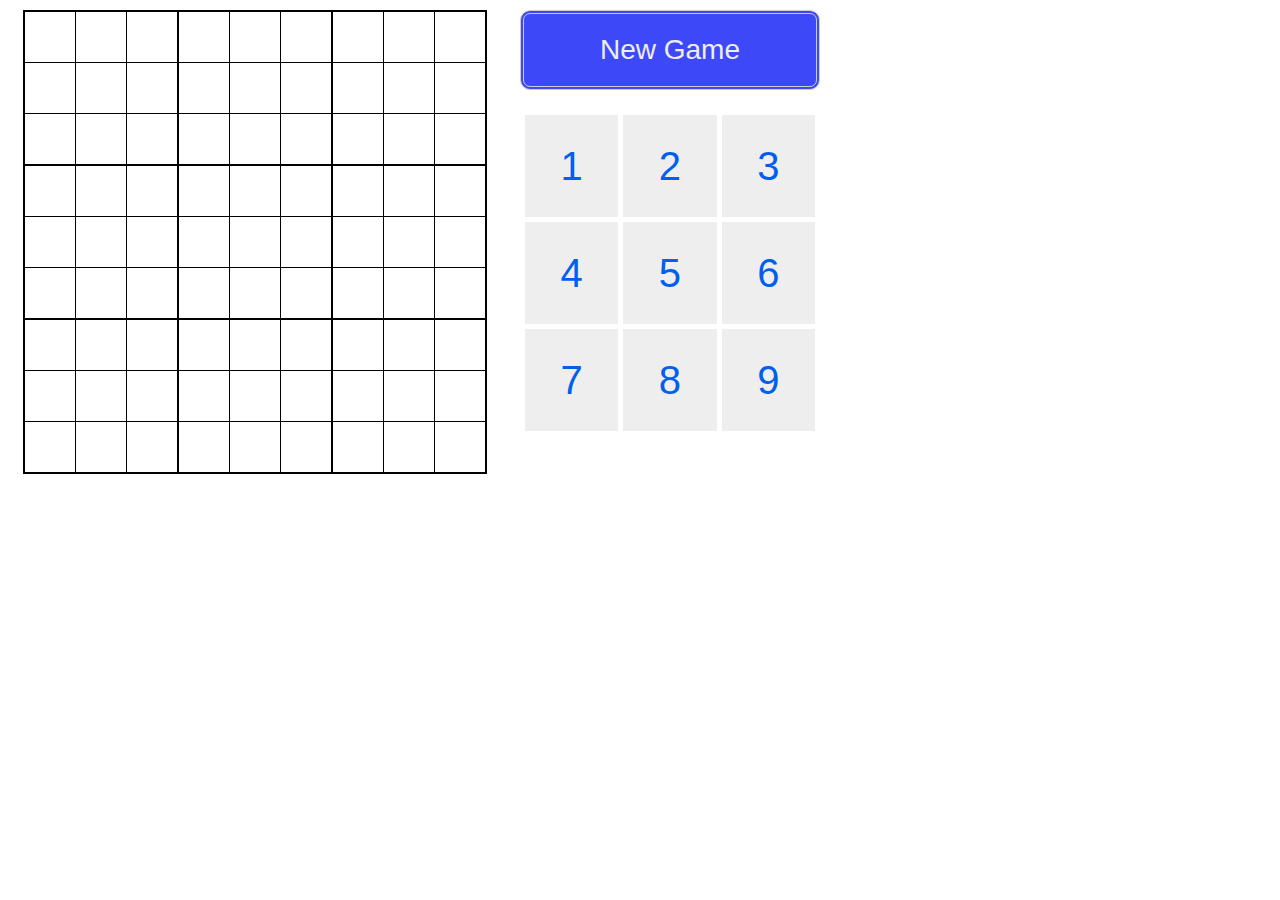
==== commit 073c3c3e: "Merge branch 'new'" ====
--- a/index.html
+++ b/index.html
@@ -5,13 +5,12 @@
 <title>Sudoku Game</title>
 <link rel="stylesheet" type="text/css" href="css/style.css">
 
-<script src="js/cell.js"></script>
-<script src="js/helpers.js"></script>
 <script src="js/game.js"></script>
 <script src="js/sudoku.js"></script>
 
 <script>
-let sudoku = new Sudoku();
+  var sudoku = new Sudoku(9,0);
+  newGame = () => sudoku.startGame();
 </script>
 </head>
 
@@ -20,126 +19,125 @@
   <div id="game-board-wrapper">
     <table id="game-board">
       <tr id="row1">
-        <td id="r0c0" class="normal" onClick="sudoku.cellSelect(0,0);"></td>
-        <td id="r0c1" class="normal" onClick="sudoku.cellSelect(0,1);"></td>
-        <td id="r0c2" class="normal heavy-border-right" onClick="sudoku.cellSelect(0,2);"></td>
-        <td id="r0c3" class="normal" onClick="sudoku.cellSelect(0,3);"></td>
-        <td id="r0c4" class="normal" onClick="sudoku.cellSelect(0,4);"></td>
-        <td id="r0c5" class="normal heavy-border-right" onClick="sudoku.cellSelect(0,5);"></td>
-        <td id="r0c6" class="normal" onClick="sudoku.cellSelect(0,6);"></td>
-        <td id="r0c7" class="normal" onClick="sudoku.cellSelect(0,7);"></td>
-        <td id="r0c8" class="normal" onClick="sudoku.cellSelect(0,8);"></td>
+        <td id="r0c0" class="normal" onclick="sudoku.cellSelect(0,0)"></td>
+        <td id="r0c1" class="normal" onclick="sudoku.cellSelect(0,1)"></td>
+        <td id="r0c2" class="normal heavy-border-right" onclick="sudoku.cellSelect(0,2)"></td>
+        <td id="r0c3" class="normal" onclick="sudoku.cellSelect(0,3)"></td>
+        <td id="r0c4" class="normal" onclick="sudoku.cellSelect(0,4)"></td>
+        <td id="r0c5" class="normal heavy-border-right" onclick="sudoku.cellSelect(0,5)"></td>
+        <td id="r0c6" class="normal" onclick="sudoku.cellSelect(0,6)"></td>
+        <td id="r0c7" class="normal" onclick="sudoku.cellSelect(0,7)"></td>
+        <td id="r0c8" class="normal" onclick="sudoku.cellSelect(0,8)"></td>
       </tr>
       <tr id="row2">
-        <td id="r1c0" class="normal" onClick="sudoku.cellSelect(1,0);"></td>
-        <td id="r1c1" class="normal" onClick="sudoku.cellSelect(1,1);"></td>
-        <td id="r1c2" class="normal heavy-border-right" onClick="sudoku.cellSelect(1,2);"></td>
-        <td id="r1c3" class="normal" onClick="sudoku.cellSelect(1,3);"></td>
-        <td id="r1c4" class="normal" onClick="sudoku.cellSelect(1,4);"></td>
-        <td id="r1c5" class="normal heavy-border-right" onClick="sudoku.cellSelect(1,5);"></td>
-        <td id="r1c6" class="normal" onClick="sudoku.cellSelect(1,6);"></td>
-        <td id="r1c7" class="normal" onClick="sudoku.cellSelect(1,7);"></td>
-        <td id="r1c8" class="normal" onClick="sudoku.cellSelect(1,8);"></td>
+        <td id="r1c0" class="normal" onclick="sudoku.cellSelect(1,0)"></td>
+        <td id="r1c1" class="normal" onclick="sudoku.cellSelect(1,1)"></td>
+        <td id="r1c2" class="normal heavy-border-right" onclick="sudoku.cellSelect(1,2)"></td>
+        <td id="r1c3" class="normal" onclick="sudoku.cellSelect(1,3)"></td>
+        <td id="r1c4" class="normal" onclick="sudoku.cellSelect(1,4)"></td>
+        <td id="r1c5" class="normal heavy-border-right" onclick="sudoku.cellSelect(1,5)"></td>
+        <td id="r1c6" class="normal" onclick="sudoku.cellSelect(1,6)"></td>
+        <td id="r1c7" class="normal" onclick="sudoku.cellSelect(1,7)"></td>
+        <td id="r1c8" class="normal" onclick="sudoku.cellSelect(1,8)"></td>
       </tr>
       <tr id="row3">
-        <td id="r2c0" class="normal heavy-border-bottom" onClick="sudoku.cellSelect(2,0);"></td>
-        <td id="r2c1" class="normal heavy-border-bottom" onClick="sudoku.cellSelect(2,1);"></td>
-        <td id="r2c2" class="normal heavy-border-bottom heavy-border-right" onClick="sudoku.cellSelect(2,2);"></td>
-        <td id="r2c3" class="normal heavy-border-bottom" onClick="sudoku.cellSelect(2,3);"></td>
-        <td id="r2c4" class="normal heavy-border-bottom" onClick="sudoku.cellSelect(2,4);"></td>
-        <td id="r2c5" class="normal heavy-border-bottom heavy-border-right" onClick="sudoku.cellSelect(2,5);"></td>
-        <td id="r2c6" class="normal heavy-border-bottom" onClick="sudoku.cellSelect(2,6);"></td>
-        <td id="r2c7" class="normal heavy-border-bottom" onClick="sudoku.cellSelect(2,7);"></td>
-        <td id="r2c8" class="normal heavy-border-bottom" onClick="sudoku.cellSelect(2,8);"></td>
+        <td id="r2c0" class="normal heavy-border-bottom" onclick="sudoku.cellSelect(2,0)"></td>
+        <td id="r2c1" class="normal heavy-border-bottom" onclick="sudoku.cellSelect(2,1)"></td>
+        <td id="r2c2" class="normal heavy-border-bottom heavy-border-right" onclick="sudoku.cellSelect(2,2)"></td>
+        <td id="r2c3" class="normal heavy-border-bottom" onclick="sudoku.cellSelect(2,3)"></td>
+        <td id="r2c4" class="normal heavy-border-bottom" onclick="sudoku.cellSelect(2,4)"></td>
+        <td id="r2c5" class="normal heavy-border-bottom heavy-border-right" onclick="sudoku.cellSelect(2,5)"></td>
+        <td id="r2c6" class="normal heavy-border-bottom" onclick="sudoku.cellSelect(2,6)"></td>
+        <td id="r2c7" class="normal heavy-border-bottom" onclick="sudoku.cellSelect(2,7)"></td>
+        <td id="r2c8" class="normal heavy-border-bottom" onclick="sudoku.cellSelect(2,8)"></td>
       </tr>
       <tr id="row4">
-        <td id="r3c0" class="normal" onClick="sudoku.cellSelect(3,0);"></td>
-        <td id="r3c1" class="normal" onClick="sudoku.cellSelect(3,1);"></td>
-        <td id="r3c2" class="normal heavy-border-right" onClick="sudoku.cellSelect(3,2);"></td>
-        <td id="r3c3" class="normal" onClick="sudoku.cellSelect(3,3);"></td>
-        <td id="r3c4" class="normal" onClick="sudoku.cellSelect(3,4);"></td>
-        <td id="r3c5" class="normal heavy-border-right" onClick="sudoku.cellSelect(3,5);"></td>
-        <td id="r3c6" class="normal" onClick="sudoku.cellSelect(3,6);"></td>
-        <td id="r3c7" class="normal" onClick="sudoku.cellSelect(3,7);"></td>
-        <td id="r3c8" class="normal" onClick="sudoku.cellSelect(3,8);"></td>
+        <td id="r3c0" class="normal" onclick="sudoku.cellSelect(3,0)"></td>
+        <td id="r3c1" class="normal" onclick="sudoku.cellSelect(3,1)"></td>
+        <td id="r3c2" class="normal heavy-border-right" onclick="sudoku.cellSelect(3,2)"></td>
+        <td id="r3c3" class="normal" onclick="sudoku.cellSelect(3,3)"></td>
+        <td id="r3c4" class="normal" onclick="sudoku.cellSelect(3,4)"></td>
+        <td id="r3c5" class="normal heavy-border-right" onclick="sudoku.cellSelect(3,5)"></td>
+        <td id="r3c6" class="normal" onclick="sudoku.cellSelect(3,6)"></td>
+        <td id="r3c7" class="normal" onclick="sudoku.cellSelect(3,7)"></td>
+        <td id="r3c8" class="normal" onclick="sudoku.cellSelect(3,8)"></td>
       </tr>
       <tr id="row5">
-        <td id="r4c0" class="normal" onClick="sudoku.cellSelect(4,0);"></td>
-        <td id="r4c1" class="normal" onClick="sudoku.cellSelect(4,1);"></td>
-        <td id="r4c2" class="normal heavy-border-right" onClick="sudoku.cellSelect(4,2);"></td>
-        <td id="r4c3" class="normal" onClick="sudoku.cellSelect(4,3);"></td>
-        <td id="r4c4" class="normal" onClick="sudoku.cellSelect(4,4);"></td>
-        <td id="r4c5" class="normal heavy-border-right" onClick="sudoku.cellSelect(4,5);"></td>
-        <td id="r4c6" class="normal" onClick="sudoku.cellSelect(4,6);"></td>
-        <td id="r4c7" class="normal" onClick="sudoku.cellSelect(4,7);"></td>
-        <td id="r4c8" class="normal" onClick="sudoku.cellSelect(4,8);"></td>
+        <td id="r4c0" class="normal" onclick="sudoku.cellSelect(4,0)"></td>
+        <td id="r4c1" class="normal" onclick="sudoku.cellSelect(4,1)"></td>
+        <td id="r4c2" class="normal heavy-border-right" onclick="sudoku.cellSelect(4,2)"></td>
+        <td id="r4c3" class="normal" onclick="sudoku.cellSelect(4,3)"></td>
+        <td id="r4c4" class="normal" onclick="sudoku.cellSelect(4,4)"></td>
+        <td id="r4c5" class="normal heavy-border-right" onclick="sudoku.cellSelect(4,5)"></td>
+        <td id="r4c6" class="normal" onclick="sudoku.cellSelect(4,6)"></td>
+        <td id="r4c7" class="normal" onclick="sudoku.cellSelect(4,7)"></td>
+        <td id="r4c8" class="normal" onclick="sudoku.cellSelect(4,8)"></td>
       </tr>
       <tr id="row6">
-        <td id="r5c0" class="normal heavy-border-bottom" onClick="sudoku.cellSelect(5,0);"></td>
-        <td id="r5c1" class="normal heavy-border-bottom" onClick="sudoku.cellSelect(5,1);"></td>
-        <td id="r5c2" class="normal heavy-border-bottom heavy-border-right" onClick="sudoku.cellSelect(5,2);"></td>
-        <td id="r5c3" class="normal heavy-border-bottom" onClick="sudoku.cellSelect(5,3);"></td>
-        <td id="r5c4" class="normal heavy-border-bottom" onClick="sudoku.cellSelect(5,4);"></td>
-        <td id="r5c5" class="normal heavy-border-bottom heavy-border-right" onClick="sudoku.cellSelect(5,5);"></td>
-        <td id="r5c6" class="normal heavy-border-bottom" onClick="sudoku.cellSelect(5,6);"></td>
-        <td id="r5c7" class="normal heavy-border-bottom" onClick="sudoku.cellSelect(5,7);"></td>
-        <td id="r5c8" class="normal heavy-border-bottom" onClick="sudoku.cellSelect(5,8);"></td>
+        <td id="r5c0" class="normal heavy-border-bottom" onclick="sudoku.cellSelect(5,0)"></td>
+        <td id="r5c1" class="normal heavy-border-bottom" onclick="sudoku.cellSelect(5,1)"></td>
+        <td id="r5c2" class="normal heavy-border-bottom heavy-border-right" onclick="sudoku.cellSelect(5,2)"></td>
+        <td id="r5c3" class="normal heavy-border-bottom" onclick="sudoku.cellSelect(5,3)"></td>
+        <td id="r5c4" class="normal heavy-border-bottom" onclick="sudoku.cellSelect(5,4)"></td>
+        <td id="r5c5" class="normal heavy-border-bottom heavy-border-right" onclick="sudoku.cellSelect(5,5)"></td>
+        <td id="r5c6" class="normal heavy-border-bottom" onclick="sudoku.cellSelect(5,6)"></td>
+        <td id="r5c7" class="normal heavy-border-bottom" onclick="sudoku.cellSelect(5,7)"></td>
+        <td id="r5c8" class="normal heavy-border-bottom" onclick="sudoku.cellSelect(5,8)"></td>
       </tr>
       <tr id="row7">
-        <td id="r6c0" class="normal" onClick="sudoku.cellSelect(6,0);"></td>
-        <td id="r6c1" class="normal" onClick="sudoku.cellSelect(6,1);"></td>
-        <td id="r6c2" class="normal heavy-border-right" onClick="sudoku.cellSelect(6,2);"></td>
-        <td id="r6c3" class="normal" onClick="sudoku.cellSelect(6,3);"></td>
-        <td id="r6c4" class="normal" onClick="sudoku.cellSelect(6,4);"></td>
-        <td id="r6c5" class="normal heavy-border-right" onClick="sudoku.cellSelect(6,5);"></td>
-        <td id="r6c6" class="normal" onClick="sudoku.cellSelect(6,6);"></td>
-        <td id="r6c7" class="normal" onClick="sudoku.cellSelect(6,7);"></td>
-        <td id="r6c8" class="normal" onClick="sudoku.cellSelect(6,8);"></td>
+        <td id="r6c0" class="normal" onclick="sudoku.cellSelect(6,0)"></td>
+        <td id="r6c1" class="normal" onclick="sudoku.cellSelect(6,1)"></td>
+        <td id="r6c2" class="normal heavy-border-right" onclick="sudoku.cellSelect(6,2)"></td>
+        <td id="r6c3" class="normal" onclick="sudoku.cellSelect(6,3)"></td>
+        <td id="r6c4" class="normal" onclick="sudoku.cellSelect(6,4)"></td>
+        <td id="r6c5" class="normal heavy-border-right" onclick="sudoku.cellSelect(6,5)"></td>
+        <td id="r6c6" class="normal" onclick="sudoku.cellSelect(6,6)"></td>
+        <td id="r6c7" class="normal" onclick="sudoku.cellSelect(6,7)"></td>
+        <td id="r6c8" class="normal" onclick="sudoku.cellSelect(6,8)"></td>
       </tr>
       <tr id="row8">
-        <td id="r7c0" class="normal" onClick="sudoku.cellSelect(7,0);"></td>
-        <td id="r7c1" class="normal" onClick="sudoku.cellSelect(7,1);"></td>
-        <td id="r7c2" class="normal heavy-border-right" onClick="sudoku.cellSelect(7,2);"></td>
-        <td id="r7c3" class="normal" onClick="sudoku.cellSelect(7,3);"></td>
-        <td id="r7c4" class="normal" onClick="sudoku.cellSelect(7,4);"></td>
-        <td id="r7c5" class="normal heavy-border-right" onClick="sudoku.cellSelect(7,5);"></td>
-        <td id="r7c6" class="normal" onClick="sudoku.cellSelect(7,6);"></td>
-        <td id="r7c7" class="normal" onClick="sudoku.cellSelect(7,7);"></td>
-        <td id="r7c8" class="normal" onClick="sudoku.cellSelect(7,8);"></td>
+        <td id="r7c0" class="normal" onclick="sudoku.cellSelect(7,0)"></td>
+        <td id="r7c1" class="normal" onclick="sudoku.cellSelect(7,1)"></td>
+        <td id="r7c2" class="normal heavy-border-right" onclick="sudoku.cellSelect(7,2)"></td>
+        <td id="r7c3" class="normal" onclick="sudoku.cellSelect(7,3)"></td>
+        <td id="r7c4" class="normal" onclick="sudoku.cellSelect(7,4)"></td>
+        <td id="r7c5" class="normal heavy-border-right" onclick="sudoku.cellSelect(7,5)"></td>
+        <td id="r7c6" class="normal" onclick="sudoku.cellSelect(7,6)"></td>
+        <td id="r7c7" class="normal" onclick="sudoku.cellSelect(7,7)"></td>
+        <td id="r7c8" class="normal" onclick="sudoku.cellSelect(7,8)"></td>
       </tr>
       <tr id="row9">
-        <td id="r8c0" class="normal" onClick="sudoku.cellSelect(8,0);"></td>
-        <td id="r8c1" class="normal" onClick="sudoku.cellSelect(8,1);"></td>
-        <td id="r8c2" class="normal heavy-border-right" onClick="sudoku.cellSelect(8,2);"></td>
-        <td id="r8c3" class="normal" onClick="sudoku.cellSelect(8,3);"></td>
-        <td id="r8c4" class="normal" onClick="sudoku.cellSelect(8,4);"></td>
-        <td id="r8c5" class="normal heavy-border-right" onClick="sudoku.cellSelect(8,5);"></td>
-        <td id="r8c6" class="normal" onClick="sudoku.cellSelect(8,6);"></td>
-        <td id="r8c7" class="normal" onClick="sudoku.cellSelect(8,7);"></td>
-        <td id="r8c8" class="normal" onClick="sudoku.cellSelect(8,8);"></td>
+        <td id="r8c0" class="normal" onclick="sudoku.cellSelect(8,0)"></td>
+        <td id="r8c1" class="normal" onclick="sudoku.cellSelect(8,1)"></td>
+        <td id="r8c2" class="normal heavy-border-right" onclick="sudoku.cellSelect(8,2)"></td>
+        <td id="r8c3" class="normal" onclick="sudoku.cellSelect(8,3)"></td>
+        <td id="r8c4" class="normal" onclick="sudoku.cellSelect(8,4)"></td>
+        <td id="r8c5" class="normal heavy-border-right" onclick="sudoku.cellSelect(8,5)"></td>
+        <td id="r8c6" class="normal" onclick="sudoku.cellSelect(8,6)"></td>
+        <td id="r8c7" class="normal" onclick="sudoku.cellSelect(8,7)"></td>
+        <td id="r8c8" class="normal" onclick="sudoku.cellSelect(8,8)"></td>
       </tr>
     </table>
   </div>
   <div id="game-pad-wrapper">
-    <button id="btn_new_game" onclick="sudoku.startGame();" type="button">New Game</button>
+    <button id="btn_new_game" type="button" onclick="newGame();">New Game</button>
     <table id="game-pad">
       <tr>
-        <td onclick="sudoku.playNumber(1)">1</td>
-        <td onclick="sudoku.playNumber(2)">2</td>
-        <td onclick="sudoku.playNumber(3)">3</td>
+        <td onclick="sudoku.play(1)">1</td>
+        <td onclick="sudoku.play(2)">2</td>
+        <td onclick="sudoku.play(3)">3</td>
       </tr>
       <tr>
-        <td onclick="sudoku.playNumber(4)">4</td>
-        <td onclick="sudoku.playNumber(5)">5</td>
-        <td onclick="sudoku.playNumber(6)">6</td>
+        <td onclick="sudoku.play(4)">4</td>
+        <td onclick="sudoku.play(5)">5</td>
+        <td onclick="sudoku.play(6)">6</td>
       </tr>
       <tr>
-        <td onclick="sudoku.playNumber(7)">7</td>
-        <td onclick="sudoku.playNumber(8)">8</td>
-        <td onclick="sudoku.playNumber(9)">9</td>
+        <td onclick="sudoku.play(7)">7</td>
+        <td onclick="sudoku.play(8)">8</td>
+        <td onclick="sudoku.play(9)">9</td>
       </tr>
     </table>
-    <button id="btn_remove_num" onclick="sudoku.game.removeNumber();" type="button">Remove</button>
   </div>
 </div>
 </body>
--- a/css/style.css
+++ b/css/style.css
@@ -30,7 +30,8 @@
 	font-size: 24px;
 	text-align: center;
 	cursor: pointer;
-	color: #005fee;
+	/*color: #005fee;*/
+	color: #000000;
 	background-color: #ffffff;
 }
 
@@ -39,12 +40,14 @@
 	border-bottom: 1px solid black;
 }
 
-table#game-board td.open-position {color: #000000;}
+table#game-board td.normal:hover {background-color: #bcd6fe;}
+
+table#game-board td.open-position {color: #005fee;}
 table#game-board td.heavy-border-right {border-right: 2px solid black;}
 table#game-board td.heavy-border-bottom {border-bottom: 2px solid black;}
 
 /* Cell background & Cell number colour */
-table#game-board td.selected-cell {background-color: #adcaf7;}
+table#game-board td.selected-cell {background-color: #bcd6fe;}
 table#game-board td.selected-background {background-color: #eeeeee;}
 table#game-board td.same-number-background {background-color: #9fa5fc;}
 table#game-board td.warning {background-color: #fda1a1;}
